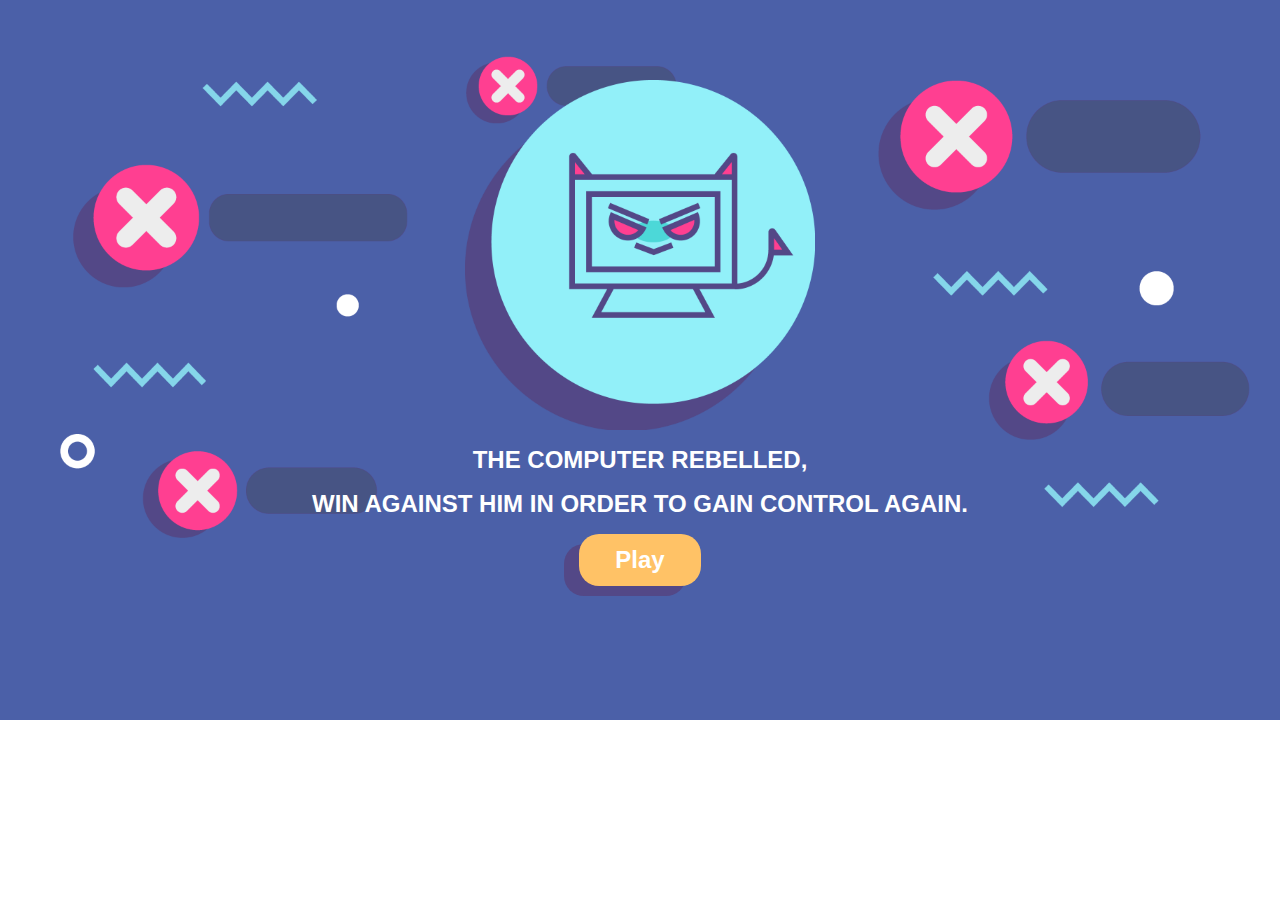
==== index.html @ daf8f18b "upload index.html" ====
<!DOCTYPE html>
<html lang="en">
<head>
    <meta charset="UTF-8">
    <meta http-equiv="X-UA-Compatible" content="IE=edge">
    <meta name="viewport" content="width=device-width, initial-scale=1.0">
    <link href="style.css" rel="stylesheet">
    <script src="script.js"></script>
    <title>Document</title>
</head>
<body>
    <div id="container">
      <img id="logo" src="images/computer_logo.png" alt="evil computer">
      <div class="story">THE COMPUTER REBELLED,</div>
      <div class="story">WIN AGAINST HIM IN ORDER TO GAIN CONTROL AGAIN.</div>
      <button href="">Play</button>
    </div>
</body>
</html>
---- style.css ----
body {
    background-image: url(images/index_background.png);
    background-size: cover;
    background-repeat: no-repeat;
    margin: 0;
    padding: 0;
    color: white;
}

#container {
    display: flex;
    flex-direction: column;
    align-items: center;
    margin-top: 5em;
    gap: 1em;
}

#logo {
    height: 350px;
    width: 350px;
}

.story {
    font-size: 1.5em;
    font-family: Arial, Helvetica, sans-serif;
    font-weight: 600;
}

button {
    font-size: 1.5em;
    font-family: Arial, Helvetica, sans-serif;
    font-weight: 600;
    padding: 0.5em 1.5em 0.5em 1.5em;
    border-radius: 20px;
    border: none;
    background-color: #FFC266;
    color: white;
    box-shadow: -15px 10px #534887;
}
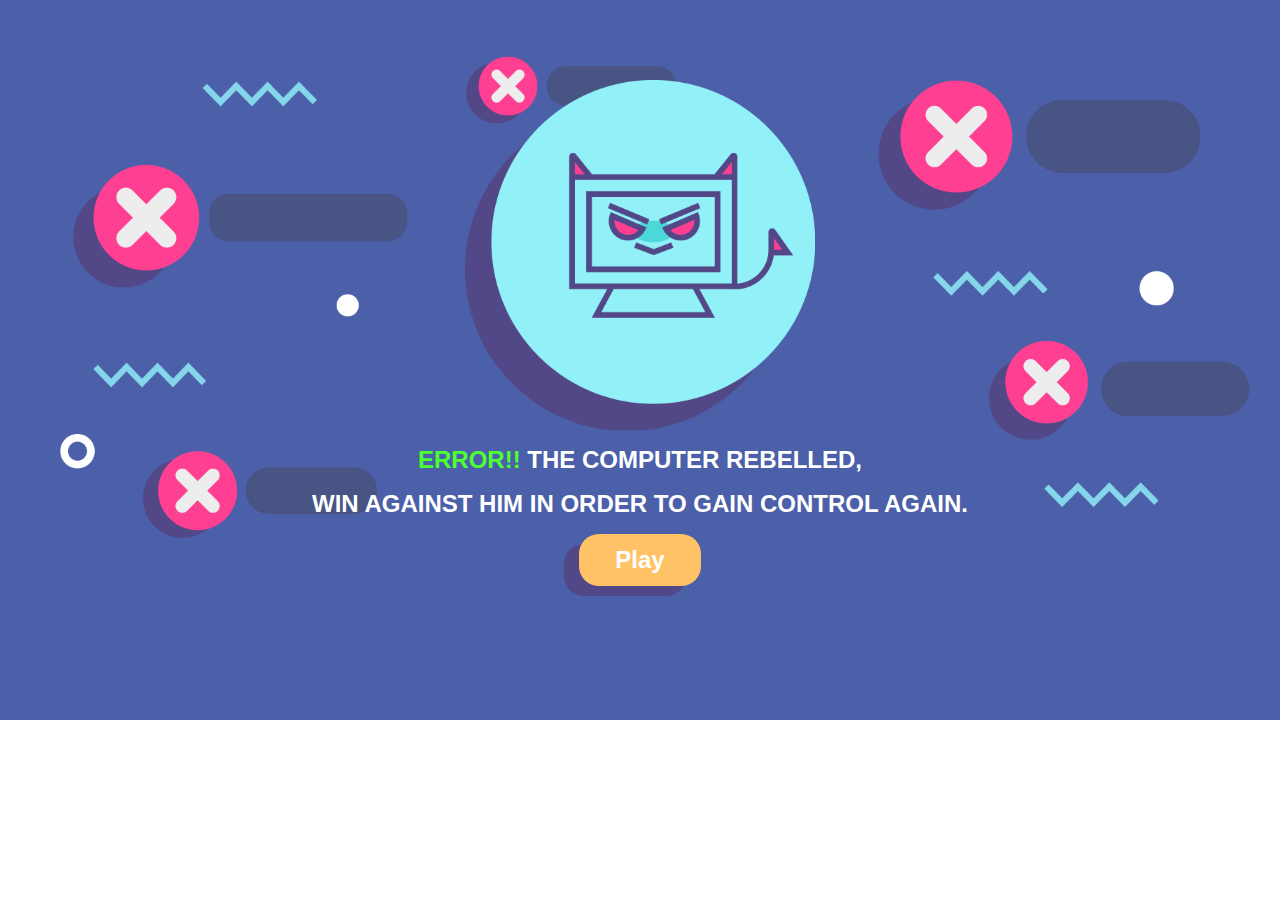
==== commit 1c88e2ff: "update html" ====
--- a/index.html
+++ b/index.html
@@ -6,14 +6,14 @@
     <meta name="viewport" content="width=device-width, initial-scale=1.0">
     <link href="style.css" rel="stylesheet">
     <script src="script.js"></script>
-    <title>Document</title>
+    <title>Rock paper scissor</title>
 </head>
-<body>
+<body id="index-body">
     <div id="container">
       <img id="logo" src="images/computer_logo.png" alt="evil computer">
-      <div class="story">THE COMPUTER REBELLED,</div>
+      <div class="story"><span id="error">ERROR!!</span> THE COMPUTER REBELLED,</div>
       <div class="story">WIN AGAINST HIM IN ORDER TO GAIN CONTROL AGAIN.</div>
-      <button href="">Play</button>
+      <button href="during_game.html">Play</button>
     </div>
 </body>
 </html>--- a/style.css
+++ b/style.css
@@ -1,4 +1,5 @@
-body {
+/*index file style*/
+#index-body {
     background-image: url(images/index_background.png);
     background-size: cover;
     background-repeat: no-repeat;
@@ -36,4 +37,159 @@
     background-color: #FFC266;
     color: white;
     box-shadow: -15px 10px #534887;
+}
+
+#error {
+    color: #4CFF32;
+}
+
+/*during_game file style*/
+#during_game-body {
+    background-image: url(images/during_game.png);
+    background-size: cover;
+    background-position: center center;
+    background-repeat: no-repeat;
+    margin: 0;
+    padding: 0;
+    color: white;
+    font-size: 1.5em;
+    font-family: Arial, Helvetica, sans-serif;
+    font-weight: 600;
+}
+
+.container {
+    display: flex;
+    flex-direction: column;
+}
+
+#player-box {
+    display: flex;
+    flex-direction: column;
+    align-items: center;
+    gap: 30px;
+    padding: 20px;
+}
+
+#player-selection img {
+    height: 150px;
+    width: 150px;
+}
+
+#player-selection {
+    display: flex;
+    gap: 20px;
+}
+
+.name {
+    font-size: larger;
+    background-color: #FFC266;
+    border: #d68203 3px solid;
+    padding: 10px 20px;
+    border-radius: 20px;
+    box-shadow: -15px 10px #534887;
+}
+
+.score {
+    border-bottom: 2px white dashed;
+}
+
+#computer-box {
+    display: flex;
+    flex-direction: column;
+    align-items: center;
+    padding: 20px;
+    gap: 30px;
+}
+
+#computer-logo img{
+    height: 370px;
+    width: 370px;
+}
+
+.logos {
+    display: flex;
+    justify-content: space-around;
+    align-items: center;
+}
+
+.tags{
+    display: flex;
+    justify-content: space-around;
+    align-items: center;
+    gap: 200px;
+    padding: 30px;
+}
+
+/*computer won file style*/
+#computer_won-body{
+    min-height: 100%;
+    background-image: url(images/computer_won.png);
+    background-size: cover;
+    background-position: center;
+    background-repeat: no-repeat;
+    background-attachment: fixed;
+    margin: 0;
+    padding: 0;
+    color: white;
+    font-size: 1.5em;
+    font-family: Arial, Helvetica, sans-serif;
+    font-weight: 600;
+}
+
+.computer_won-container {
+    display: flex;
+    flex-direction: column;
+    justify-content: space-around;
+    align-items: center;
+    min-height: 100vh;
+}
+
+.para {
+    font-size: 2em;
+    display: flex;
+    flex-direction: column;
+    justify-content: center;
+    align-items: center;
+    gap: 20px;
+    color: #FF4A32;
+}
+
+.computer_won-container button {
+    background-color: #4CFF32;
+}
+
+/*player won file style*/
+#player_won-body {
+    background-image: url(images/player_won.png);
+    background-size: cover;
+    background-repeat: no-repeat;
+    background-position: center;
+    background-attachment: fixed;
+    color: white;
+    font-size: 1em;
+    font-family: Arial, Helvetica, sans-serif;
+    font-weight: 600;
+    overflow: hidden;;
+}
+
+.player_won-container {
+    display: flex;
+    flex-direction: column;
+    min-height: 100vh;
+    align-items: center;
+    justify-content: space-around;
+    gap: 350px;
+    margin: 5px 0;
+}
+
+.player_won-container .para {
+    color: white;
+    background-color: rgba(129, 165, 40, .6);
+    padding: 10px;
+    border-radius: 25px;
+}
+
+.player_won-container button {
+    box-shadow: -15px 10px #85A82F;
+
 }